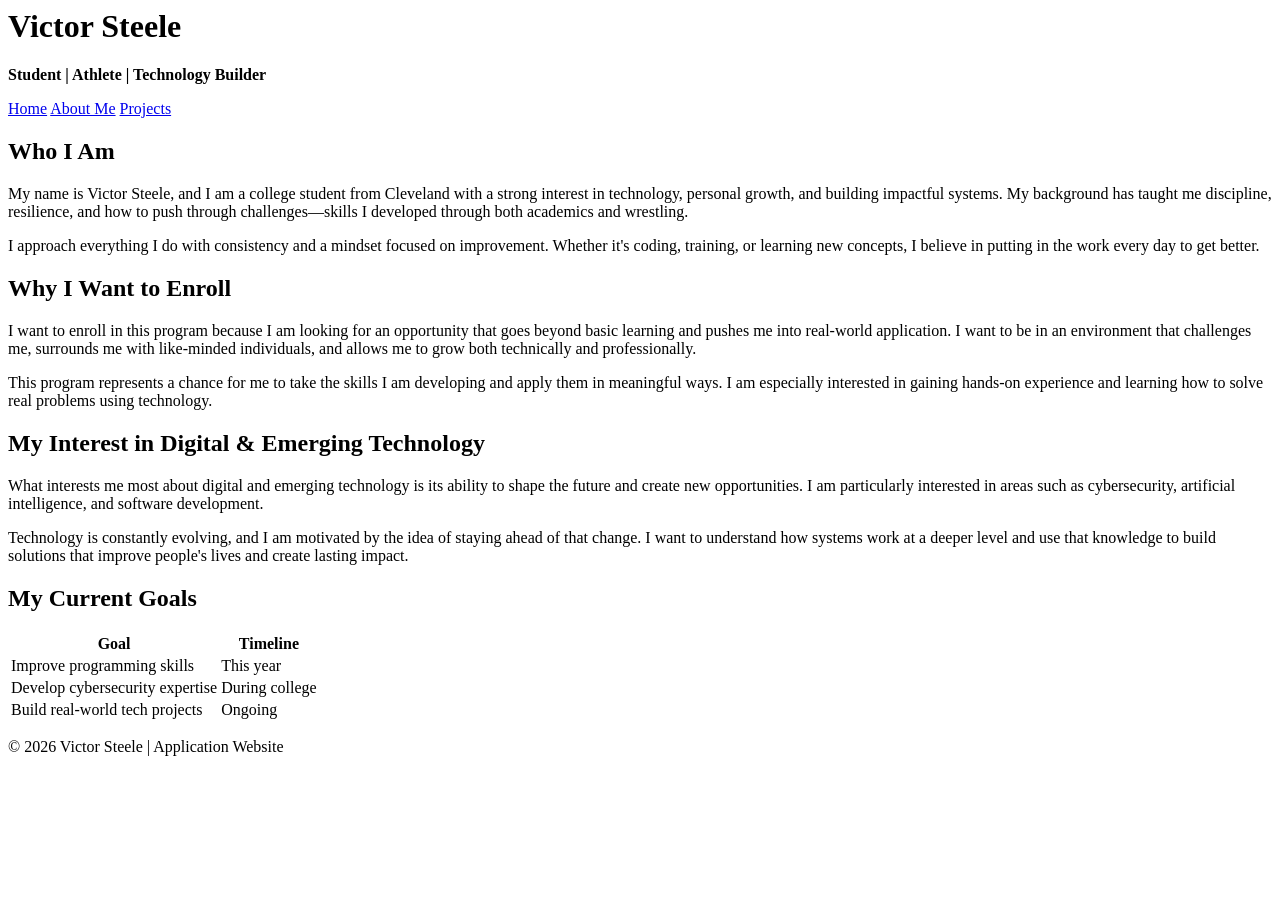
==== idex.html @ 1dff06a0 "Create personal application website for Victor Steele This HTML file serves as a personal applicatio" ====
<DOCTYPE html>
<html lang="en">

<head>
    <meta charset="UTF-8">
    <title>Victor Steele | Digital & Emerging Technology</title>
    <link rel="stylesheet" href="style.css">
</head>

<body>

<header>
    <h1>Victor Steele</h1>
    <p><b>Student | Athlete | Technology Builder</b></p>
</header>

<nav>
    <a href="index.html">Home</a>
    <a href="aboutme.html">About Me</a>
    <a href="proj.html">Projects</a>
</nav>

<section>
    <h2>Who I Am</h2>

    <p>
        My name is Victor Steele, and I am a college student from Cleveland with a strong interest in technology,
        personal growth, and building impactful systems. My background has taught me discipline, resilience,
        and how to push through challenges—skills I developed through both academics and wrestling.
    </p>

    <p>
        I approach everything I do with consistency and a mindset focused on improvement. Whether it's coding,
        training, or learning new concepts, I believe in putting in the work every day to get better.
    </p>
</section>

<section>
    <h2>Why I Want to Enroll</h2>

    <p>
        I want to enroll in this program because I am looking for an opportunity that goes beyond basic learning
        and pushes me into real-world application. I want to be in an environment that challenges me, surrounds me
        with like-minded individuals, and allows me to grow both technically and professionally.
    </p>

    <p>
        This program represents a chance for me to take the skills I am developing and apply them in meaningful ways.
        I am especially interested in gaining hands-on experience and learning how to solve real problems using technology.
    </p>
</section>

<section>
    <h2>My Interest in Digital & Emerging Technology</h2>

    <p>
        What interests me most about digital and emerging technology is its ability to shape the future and create
        new opportunities. I am particularly interested in areas such as cybersecurity, artificial intelligence,
        and software development.
    </p>

    <p>
        Technology is constantly evolving, and I am motivated by the idea of staying ahead of that change.
        I want to understand how systems work at a deeper level and use that knowledge to build solutions that
        improve people's lives and create lasting impact.
    </p>
</section>

<section>
    <h2>My Current Goals</h2>

    <table>
        <tr>
            <th>Goal</th>
            <th>Timeline</th>
        </tr>
        <tr>
            <td>Improve programming skills</td>
            <td>This year</td>
        </tr>
        <tr>
            <td>Develop cybersecurity expertise</td>
            <td>During college</td>
        </tr>
        <tr>
            <td>Build real-world tech projects</td>
            <td>Ongoing</td>
        </tr>
    </table>
</section>

<footer>
    <p>© 2026 Victor Steele | Application Website</p>
</footer>

</body>
</html>
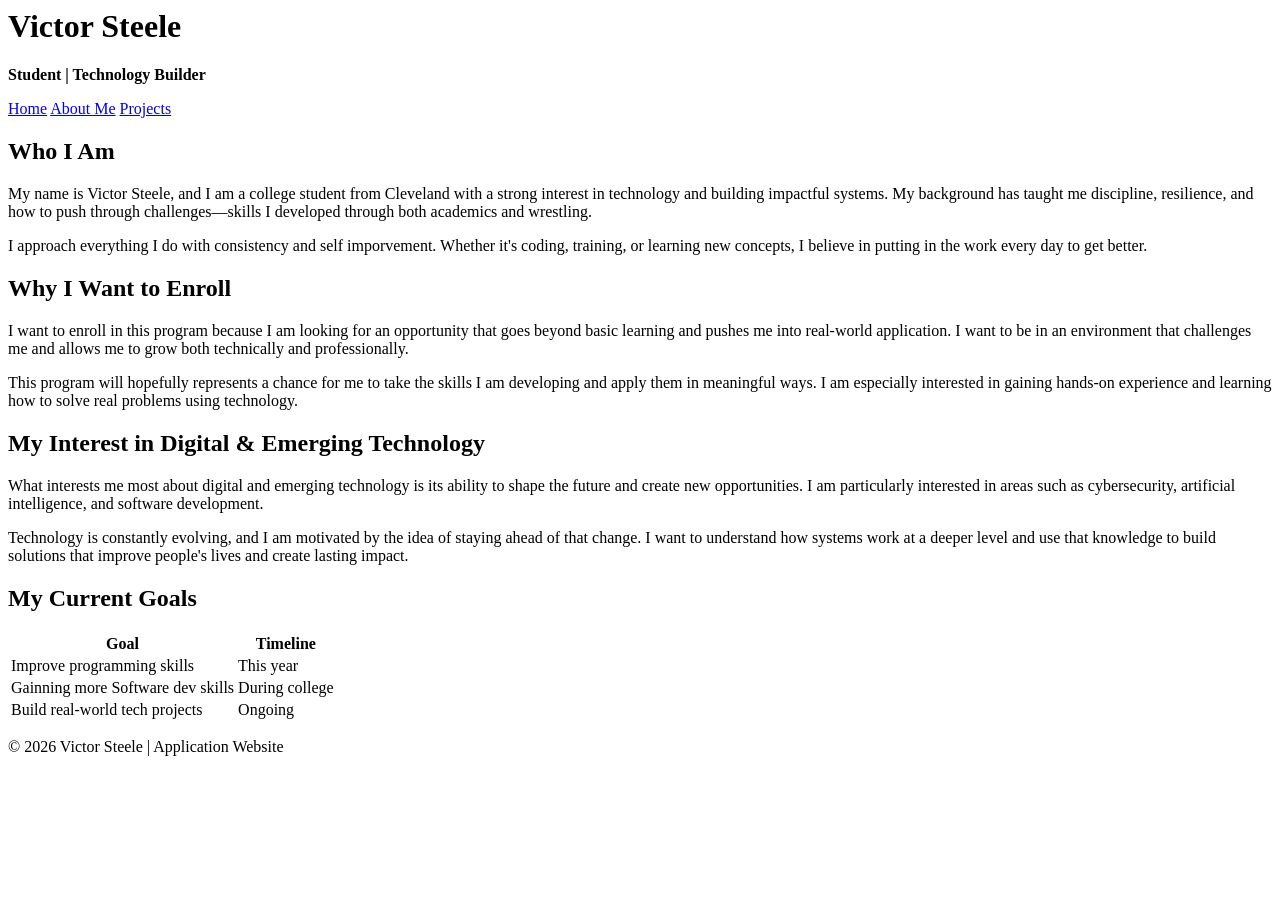
==== commit bf7d3e31: "Revise personal statement and goals in idex.html Updated personal description and goals for clarity " ====
--- a/idex.html
+++ b/idex.html
@@ -11,7 +11,7 @@
 
 <header>
     <h1>Victor Steele</h1>
-    <p><b>Student | Athlete | Technology Builder</b></p>
+    <p><b>Student | Technology Builder</b></p>
 </header>
 
 <nav>
@@ -24,13 +24,13 @@
     <h2>Who I Am</h2>
 
     <p>
-        My name is Victor Steele, and I am a college student from Cleveland with a strong interest in technology,
-        personal growth, and building impactful systems. My background has taught me discipline, resilience,
+        My name is Victor Steele, and I am a college student from Cleveland with a strong interest in technology and
+        building impactful systems. My background has taught me discipline, resilience,
         and how to push through challenges—skills I developed through both academics and wrestling.
     </p>
 
     <p>
-        I approach everything I do with consistency and a mindset focused on improvement. Whether it's coding,
+        I approach everything I do with consistency and self imporvement. Whether it's coding,
         training, or learning new concepts, I believe in putting in the work every day to get better.
     </p>
 </section>
@@ -40,12 +40,12 @@
 
     <p>
         I want to enroll in this program because I am looking for an opportunity that goes beyond basic learning
-        and pushes me into real-world application. I want to be in an environment that challenges me, surrounds me
-        with like-minded individuals, and allows me to grow both technically and professionally.
+        and pushes me into real-world application. I want to be in an environment that challenges me and
+        allows me to grow both technically and professionally.
     </p>
 
     <p>
-        This program represents a chance for me to take the skills I am developing and apply them in meaningful ways.
+        This program will hopefully represents a chance for me to take the skills I am developing and apply them in meaningful ways.
         I am especially interested in gaining hands-on experience and learning how to solve real problems using technology.
     </p>
 </section>
@@ -79,7 +79,7 @@
             <td>This year</td>
         </tr>
         <tr>
-            <td>Develop cybersecurity expertise</td>
+            <td>Gainning more Software dev skills </td>
             <td>During college</td>
         </tr>
         <tr>
